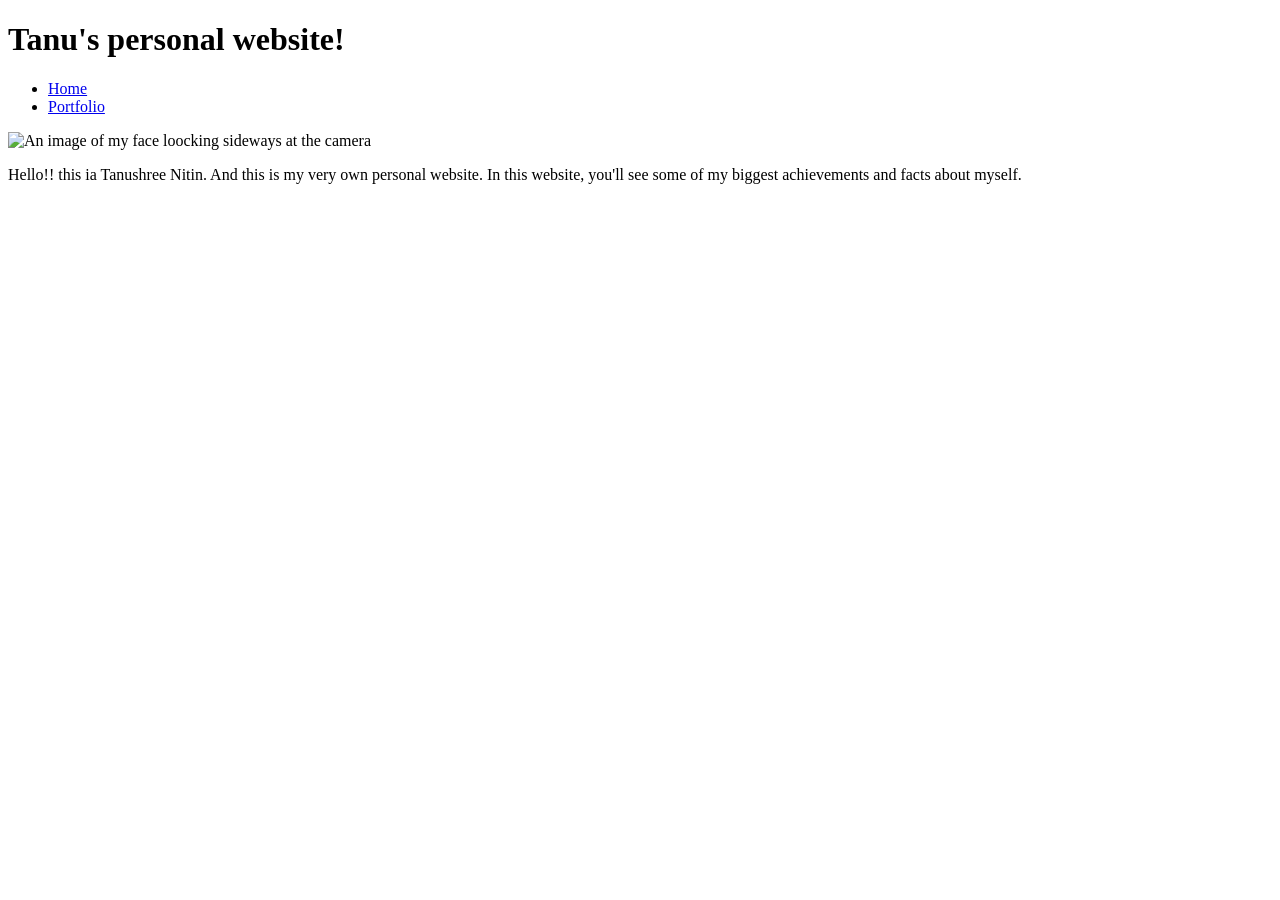
==== index.html @ bfa6a796 "Create index.html" ====
<!DOCTYPE html>
<html>
  <head>
    
    <title>YOUR NAME HERE</title>
    <meta charset="utf-8" />
	  <meta http-equiv="X-UA-Compatible" content="IE=edge" />
	  <meta name="viewport" content="width=device-width, initial-scale=1" />

	  <!-- link the webpage's stylesheet -->
	  <link rel="stylesheet" href="/style.css" />

	  <!-- link the webpage's JavaScript file -->
	  <script src="/script.js" defer></script>

  </head>

  <body>
    <header>
     <div class="banner">
    <h1>Tanu's personal website!</h1>
      </div> 

    
    </header>
    
    <nav>
      <ul>
        <li>
          <a href="index.html">Home</a>
        </li>
        <li>
          <a href="portfolio.html">Portfolio</a>
        </li>
      </ul>
    </nav>

    <main>
      <div class="content">
      <img src="assets/photo2.jpeg" alt="An image of my face loocking sideways at the camera">
        
      <p id="mainText">Hello!! this ia Tanushree Nitin. And this is my very own personal website. In this website, you'll see some of my biggest achievements and facts about myself. </p>
    </div>




      
    </main>
    
  </body>
</html>
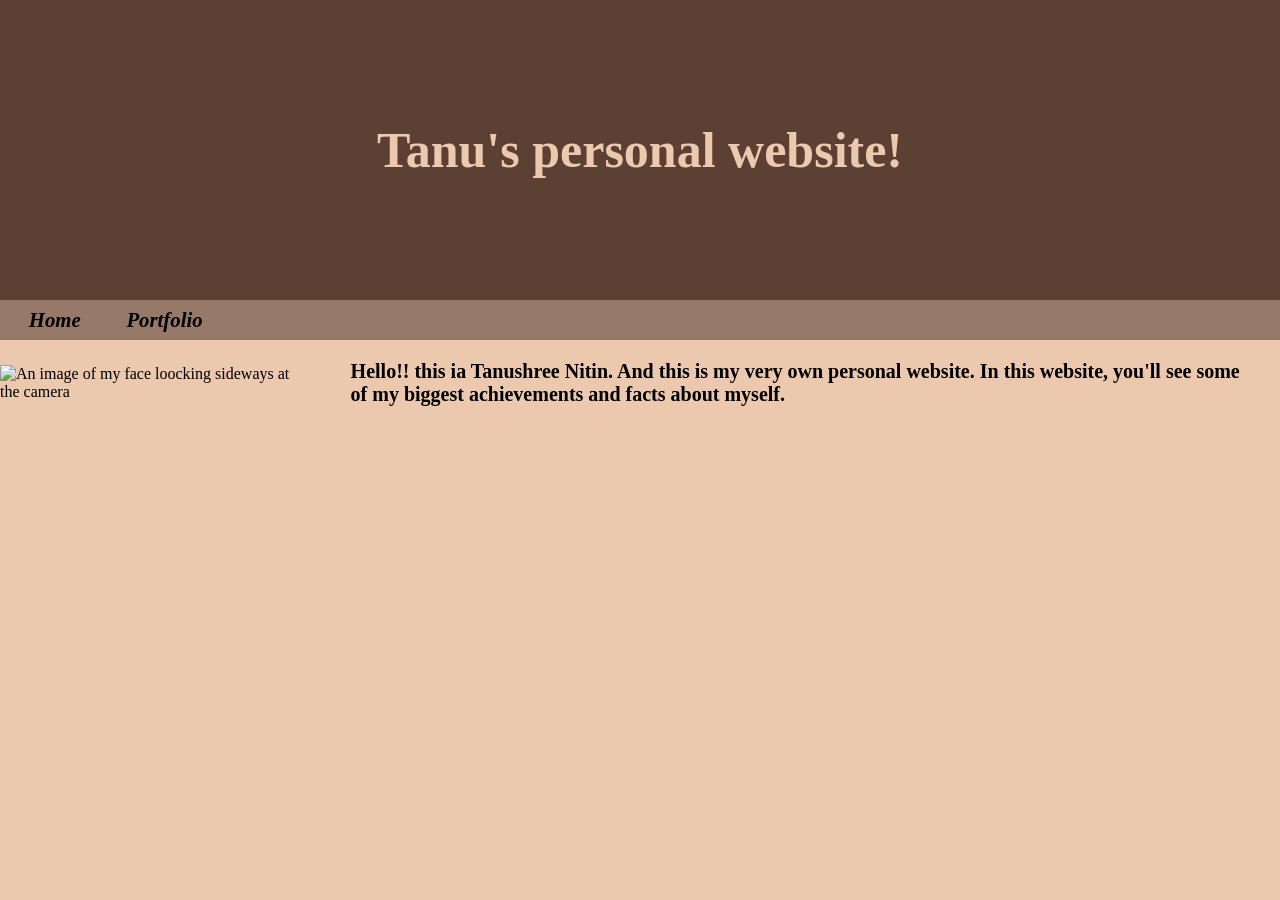
==== commit 8c4ba4fb: "Update index.html" ====
--- a/index.html
+++ b/index.html
@@ -8,7 +8,7 @@
 	  <meta name="viewport" content="width=device-width, initial-scale=1" />
 
 	  <!-- link the webpage's stylesheet -->
-	  <link rel="stylesheet" href="/style.css" />
+	  <link rel="stylesheet" href="style.css" />
 
 	  <!-- link the webpage's JavaScript file -->
 	  <script src="/script.js" defer></script>
--- a/style.css
+++ b/style.css
@@ -0,0 +1,110 @@
+/* STYLE SECTIONING TAGS */
+body {
+ background-color: #EBC8AE; 
+  margin: 0;
+  padding: 0;
+  box-sizing: border-box;
+}
+header {
+  color: #47372D
+
+}
+
+/* STYLE TEXT */
+#align {
+  text-align: centre;
+}
+h1 { 
+  color:#36210E;
+  font-size: 60px;
+  text-align: center;
+  font-family: Georgia, serif;
+}
+
+h2 {
+  font-size: 30px;
+ 
+}
+
+P {
+  color: black;
+  font-size: 20px;
+  
+  margin-right: 2%;
+  margin-left: 2%;
+}
+
+/* STYLE IMAGES */
+.port {
+  max-width: 400px;
+  max-height: 300px;
+  border-radius: 16px;
+  border: 5px solid black;
+  display: block;
+  margin: 0 auto;
+  
+}
+.content {
+    display: flex;
+    align-items: center;
+    gap: 25px;
+}
+
+.content img {
+    width: 300px;
+    height: auto;
+  
+}
+#mainText {
+  font-weight: bold;
+}
+.content p {
+    flex: 1;
+}
+/*banner*/
+.banner {
+    background-color: #5C4033;
+    height: 300px;
+    display: flex;
+    justify-content: center;
+    align-items: center;
+
+}
+
+.banner h1 {
+    color: #EBC8AE;
+    font-size: 50px;
+    margin: 0;
+}
+/* STYLE NAV BAR */
+nav {
+  margin: 0;
+  padding: 0;
+}
+ul {
+  margin: 0;
+  padding: 0;
+  font-style: italic;
+list-style-type: none;
+  background-color: #967969;
+  overflow: hidden;
+  padding: 0.5em;
+  
+}
+li {
+  display: inline;
+  
+}
+
+li a {
+  text-decoration: none;
+  font-weight: bold;
+  color: black;
+  font-size: 1.3em;
+  padding: 1em;
+  
+}
+
+li a:hover {
+  background-color: #F2D2BD;
+}
